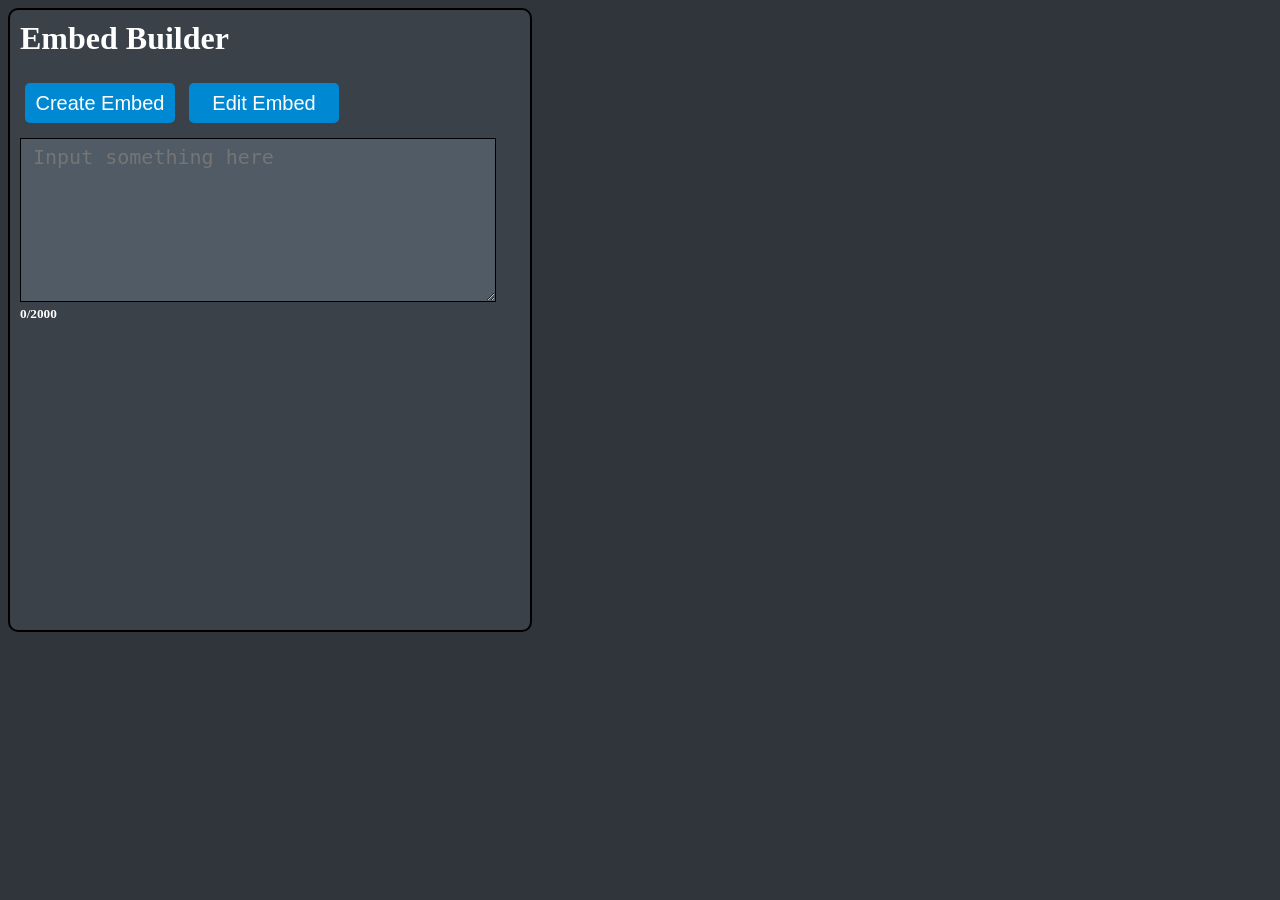
==== website/index.html @ 454d06f7 "Website" ====
<!DOCTYPE html>
<html lang="en">

<head>
  <meta charset="UTF-8">
  <meta name="viewport" content="width=device-width, initial-scale=1.0">
  <title>Discord Bot :D</title>
  <link rel="stylesheet" href="styles.css">
</head>

<body>
  <div class="embedContainer">
    <div>
      <h1 id="embedTitle">Embed Builder</h1>
    </div>

    <div class="embedBtns">
      <button id="createEmbedBtn">Create Embed</button>
      <button id="editEmbedBtn">Edit Embed</button>
    </div>

    <div>
      <textarea id="embedTextbox" placeholder="Input something here"></textarea>
      <h5 id="wordcount">0/2000</h5>
    </div>
  </div>

  <script src="index.js"></script>
</body>
</html>
---- website/styles.css ----
body{
  background-color: rgb(47,53,58);
}

textarea{
  resize: vertical;
}

.embedContainer{
  background-color: rgb(58,65,73);
  width: 500px;
  height: 600px;
  padding: 10px;
  border: 2px solid black;
  border-radius: 10px;
}

.embedBtns{
  margin-bottom: 10px;
}

.embedBtns button{
  background-color: rgb(0,137,210);
  color: white;
  width: 150px;
  height: 40px;
  border: none;
  border-radius: 5px;
  font-size: 20px;
  margin: 5px;
}

#embedTitle{
  margin-top: 0px;
  color: white;
}

#embedTextbox{
  background-color: rgb(81,91,101);
  width: 450px;
  height: 150px;
  border: 1px solid black;
  font-size: 20px;
  color: white;
  padding: 6px 12px 6px 12px;
  scrollbar-width: thin;
  scrollbar-color: rgb(30, 34, 37) rgba(58, 65, 73, 0.75);
}

#wordcount{
  margin-top: 0px;
  color: white;
}
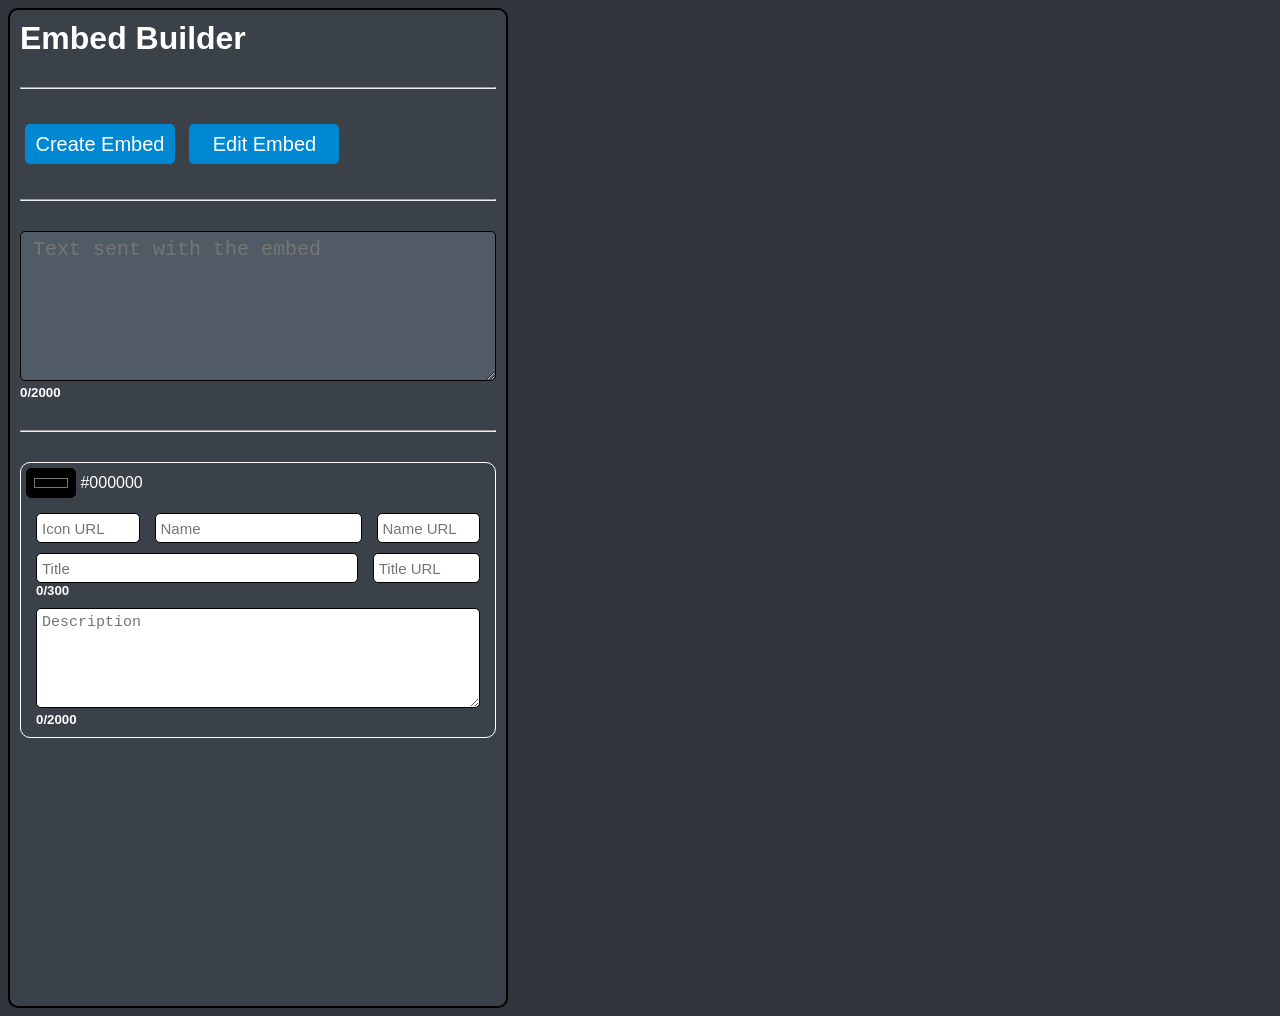
==== commit 0d1a0b8d: "Website modified" ====
--- a/website/index.html
+++ b/website/index.html
@@ -11,17 +11,59 @@
 <body>
   <div class="embedContainer">
     <div>
-      <h1 id="embedTitle">Embed Builder</h1>
+      <h1 id="title">Embed Builder</h1>
     </div>
 
+    <hr>
+
     <div class="embedBtns">
-      <button id="createEmbedBtn">Create Embed</button>
-      <button id="editEmbedBtn">Edit Embed</button>
+      <button>Create Embed</button>
+      <button>Edit Embed</button>
     </div>
 
+    <hr>
+
     <div>
-      <textarea id="embedTextbox" placeholder="Input something here"></textarea>
-      <h5 id="wordcount">0/2000</h5>
+      <textarea id="embedTextbox" placeholder="Text sent with the embed"></textarea>
+      <h5 class="wordCount">0/2000</h5>
+    </div>
+
+    <hr>
+
+    <div class="embedMaker">
+      <div class="color-picker">
+        <input type="color" id="color-chooser">
+        <label for="color-chooser" id="color-output">#000000</label>
+      </div>
+
+      <div class="embed-container">
+        <div class="col-1">
+          <input type="text" placeholder="Icon URL">
+        </div>
+        <div class="col-2">
+          <input type="text" placeholder="Name">
+        </div>
+        <div class="col-1">
+          <input type="text" placeholder="Name URL">
+        </div>
+      </div>
+
+      <div class="embed-container">
+        <div class="col-3">
+          <input maxlength="300" placeholder="Title">
+          <h5 class="wordCount">0/300</h5>
+        </div>
+        <div class="col-1">
+          <input placeholder="Title URL">
+        </div>
+      </div>
+
+      <div class="embed-container">
+        <div class="col-3">
+          <textarea id="embed-desc" maxlength="2000" placeholder="Description"></textarea>
+          <h5 class="wordCount">0/2000</h5>
+        </div>
+      </div>
     </div>
   </div>
 
--- a/website/styles.css
+++ b/website/styles.css
@@ -1,22 +1,46 @@
+*{
+  box-sizing: border-box;
+}
+
 body{
   background-color: rgb(47,53,58);
+  font-family: Roboto, sans-serif;
+}
+
+hr{
+  margin: 30px 0px 30px 0px;
 }
 
 textarea{
   resize: vertical;
+  font-size: 15px;
+  padding: 5px 5px 5px 5px;
+  height: 30px;
+  border: 1px solid black;
+  border-radius: 5px;
+}
+
+input{
+  font-size: 15px;
+  padding: 5px 5px 5px 5px;
+  height: 30px;
+  border: 1px solid black;
+  border-radius: 5px;
 }
 
 .embedContainer{
   background-color: rgb(58,65,73);
   width: 500px;
-  height: 600px;
+  max-width: 90vw;
+  height: 1000px;
   padding: 10px;
   border: 2px solid black;
   border-radius: 10px;
 }
 
-.embedBtns{
-  margin-bottom: 10px;
+#title{
+  margin: 0px 0px 0px 0px;
+  color: white;
 }
 
 .embedBtns button{
@@ -30,16 +54,10 @@
   margin: 5px;
 }
 
-#embedTitle{
-  margin-top: 0px;
-  color: white;
-}
-
 #embedTextbox{
   background-color: rgb(81,91,101);
-  width: 450px;
+  width: 100%;
   height: 150px;
-  border: 1px solid black;
   font-size: 20px;
   color: white;
   padding: 6px 12px 6px 12px;
@@ -47,7 +65,52 @@
   scrollbar-color: rgb(30, 34, 37) rgba(58, 65, 73, 0.75);
 }
 
-#wordcount{
-  margin-top: 0px;
+.wordCount{
+  margin: 0px 0px 0px 0px;
   color: white;
+}
+
+.embedMaker{
+  border: 1px solid white;
+  border-radius: 10px;
+}
+
+.color-picker{
+  margin-bottom: 10px;
+  padding: 5px 5px 5px 5px;
+}
+
+#color-chooser{
+  background-color: black;
+}
+
+#color-output{
+  color: white;
+}
+
+.embed-container{
+  margin: 0px 15px 10px 15px;
+  display: flex;
+  gap: 15px;
+}
+
+.col-1{
+  flex: 1;
+}
+
+.col-2{
+  flex: 2;
+}
+
+.col-3{
+  flex: 3;
+}
+
+.col-1 input, .col-2 input, .col-3 input{
+  width: 100%;
+}
+
+#embed-desc{
+  width: 100%;
+  height: 100px;
 }
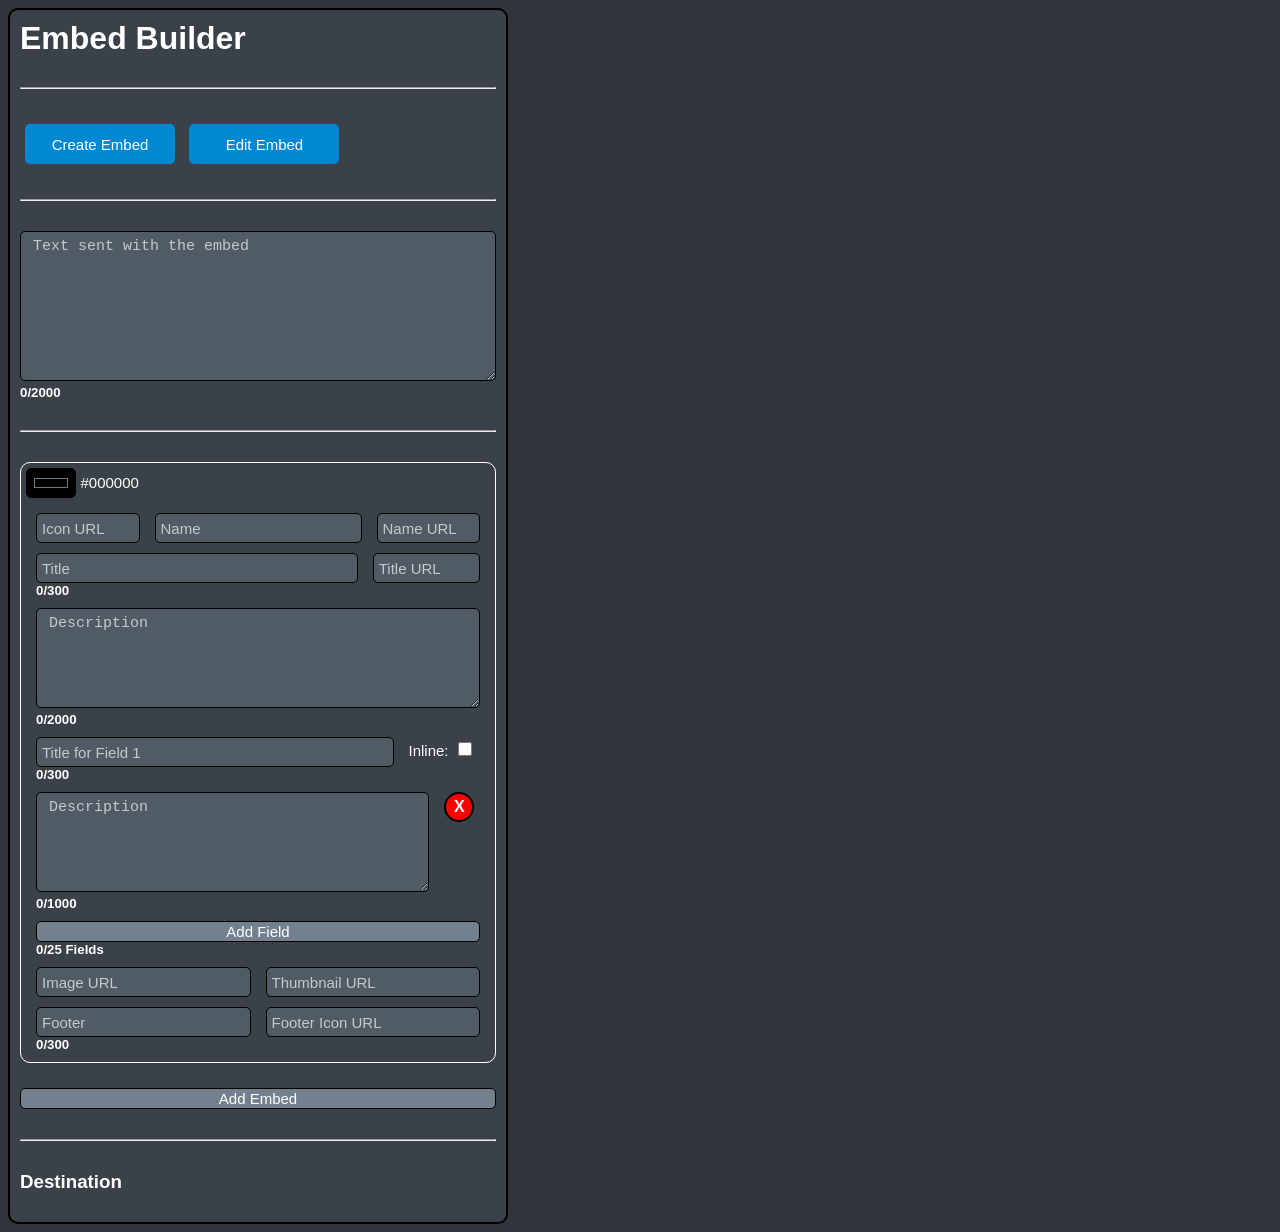
==== commit 348f9a9c: "Website UI Update" ====
--- a/website/index.html
+++ b/website/index.html
@@ -25,7 +25,7 @@
 
     <div>
       <textarea id="embedTextbox" placeholder="Text sent with the embed"></textarea>
-      <h5 class="wordCount">0/2000</h5>
+      <h5 id="wordCount">0/2000</h5>
     </div>
 
     <hr>
@@ -37,33 +37,90 @@
       </div>
 
       <div class="embed-container">
-        <div class="col-1">
+        <div class="col-3">
           <input type="text" placeholder="Icon URL">
         </div>
-        <div class="col-2">
+        <div class="col-6">
           <input type="text" placeholder="Name">
         </div>
-        <div class="col-1">
+        <div class="col-3">
           <input type="text" placeholder="Name URL">
         </div>
       </div>
 
       <div class="embed-container">
+        <div class="col-9">
+          <input maxlength="300" placeholder="Title">
+          <h5 id="wordCount">0/300</h5>
+        </div>
         <div class="col-3">
-          <input maxlength="300" placeholder="Title">
-          <h5 class="wordCount">0/300</h5>
-        </div>
-        <div class="col-1">
           <input placeholder="Title URL">
         </div>
       </div>
 
       <div class="embed-container">
-        <div class="col-3">
+        <div class="col-12">
           <textarea id="embed-desc" maxlength="2000" placeholder="Description"></textarea>
-          <h5 class="wordCount">0/2000</h5>
+          <h5 id="wordCount">0/2000</h5>
         </div>
       </div>
+
+      <div class="embed-container">
+        <div class="col-10">
+          <input maxlength="300" placeholder="Title for Field 1">
+          <h5 id="wordCount">0/300</h5>
+        </div>
+        <div class="col-2">
+          <label for="inline">Inline: </label>
+          <input type="checkbox" id="inlineCheckbox">
+        </div>
+      </div>
+
+      <div class="embed-container">
+        <div class="col-11">
+          <textarea id="embed-desc" maxlength="1000" placeholder="Description"></textarea>
+          <h5 id="wordCount">0/1000</h5>
+        </div>
+        <div class="col-1">
+          <button id="removeFieldBtn">X</button>
+        </div>
+      </div>
+
+      <div class="embed-container">
+        <div class="col-3">
+          <button id="addFieldBtn">Add Field</button>
+          <h5 id="fieldCount">0/25 Fields</h5>
+        </div>
+      </div>
+
+      <div class="embed-container">
+        <div class="col-6">
+          <input type="text" placeholder="Image URL">
+        </div>
+        <div class="col-6">
+          <input type="text" placeholder="Thumbnail URL">
+        </div>
+      </div>
+
+      <div class="embed-container">
+        <div class="col-4">
+          <input type="text" placeholder="Footer">
+          <h5 id="wordCount">0/300</h5>
+        </div>
+        <div class="col-4">
+          <input type="text" placeholder="Footer Icon URL">
+        </div>
+      </div>
+    </div>
+
+    <div>
+      <button id="addEmbedBtn">Add Embed</button>
+    </div>
+
+    <hr>
+
+    <div>
+      <h3>Destination</h3>
     </div>
   </div>
 
--- a/website/styles.css
+++ b/website/styles.css
@@ -3,8 +3,32 @@
 }
 
 body{
-  background-color: rgb(47,53,58);
+  background-color: rgb(47, 53, 58);
   font-family: Roboto, sans-serif;
+}
+
+h3{
+  color: white;
+}
+
+h5{
+  color: white;
+  margin: 0px 0px 0px 0px;
+}
+
+label{
+  font-size: 15px;
+  color: white;
+}
+
+button{
+  font-family: Roboto, sans-serif;
+  font-size: 15px;
+  width: 100%;
+  border: 1.5px solid black;
+  border-radius: 5px;
+  background-color: rgb(115, 129, 143);
+  color: white;
 }
 
 hr{
@@ -12,7 +36,26 @@
 }
 
 textarea{
+  background-color: rgb(81, 91, 101);
+  color: white;
   resize: vertical;
+  font-size: 15px;
+  padding: 6px 12px 6px 12px;
+  width: 100%;
+  height: 30px;
+  border: 1px solid black;
+  border-radius: 5px;
+  scrollbar-width: thin;
+  scrollbar-color: rgb(30, 34, 37) rgba(58, 65, 73, 0.75);
+}
+
+textarea::placeholder{
+  color: rgb(200, 200, 200);
+}
+
+input{
+  background-color: rgb(81, 91, 101);
+  color: white;
   font-size: 15px;
   padding: 5px 5px 5px 5px;
   height: 30px;
@@ -20,19 +63,15 @@
   border-radius: 5px;
 }
 
-input{
-  font-size: 15px;
-  padding: 5px 5px 5px 5px;
-  height: 30px;
-  border: 1px solid black;
-  border-radius: 5px;
+input::placeholder{
+  color: rgb(200, 200, 200);
 }
 
 .embedContainer{
-  background-color: rgb(58,65,73);
+  background-color: rgb(58, 65, 73);
   width: 500px;
   max-width: 90vw;
-  height: 1000px;
+  height: auto;
   padding: 10px;
   border: 2px solid black;
   border-radius: 10px;
@@ -44,30 +83,17 @@
 }
 
 .embedBtns button{
-  background-color: rgb(0,137,210);
+  background-color: rgb(0, 137, 210);
   color: white;
   width: 150px;
   height: 40px;
   border: none;
   border-radius: 5px;
-  font-size: 20px;
   margin: 5px;
 }
 
 #embedTextbox{
-  background-color: rgb(81,91,101);
-  width: 100%;
   height: 150px;
-  font-size: 20px;
-  color: white;
-  padding: 6px 12px 6px 12px;
-  scrollbar-width: thin;
-  scrollbar-color: rgb(30, 34, 37) rgba(58, 65, 73, 0.75);
-}
-
-.wordCount{
-  margin: 0px 0px 0px 0px;
-  color: white;
 }
 
 .embedMaker{
@@ -81,7 +107,7 @@
 }
 
 #color-chooser{
-  background-color: black;
+  background-color: rgb(0, 0, 0);
 }
 
 #color-output{
@@ -106,11 +132,68 @@
   flex: 3;
 }
 
-.col-1 input, .col-2 input, .col-3 input{
+.col-4{
+  flex: 4;
+}
+
+.col-5{
+  flex: 5;
+}
+
+.col-6{
+  flex: 6;
+}
+
+.col-7{
+  flex: 7;
+}
+
+.col-8{
+  flex: 8;
+}
+
+.col-9{
+  flex: 9;
+}
+
+.col-10{
+  flex: 10;
+}
+
+.col-11{
+  flex: 11;
+}
+
+.col-12{
+  flex: 12;
+}
+
+.col-1 input, .col-2 input, .col-3 input, .col-4 input, .col-5 input, .col-6 input, .col-7 input, .col-8 input, .col-9 input, .col-10 input, .col-11 input, .col-12 input{
   width: 100%;
 }
 
 #embed-desc{
   width: 100%;
   height: 100px;
+}
+
+#inlineCheckbox{
+  width: 14px;
+  height: 14px;
+  margin: 5px 5px 5px 5px;
+}
+
+#removeFieldBtn{
+  background-color: red;
+  color: white;
+  border: 2px solid black;
+  border-radius: 20px;
+  width: 30px;
+  height: 30px;
+  font-size: 100%;
+  font-weight: bold;
+}
+
+#addEmbedBtn{
+  margin-top: 25px;
 }
